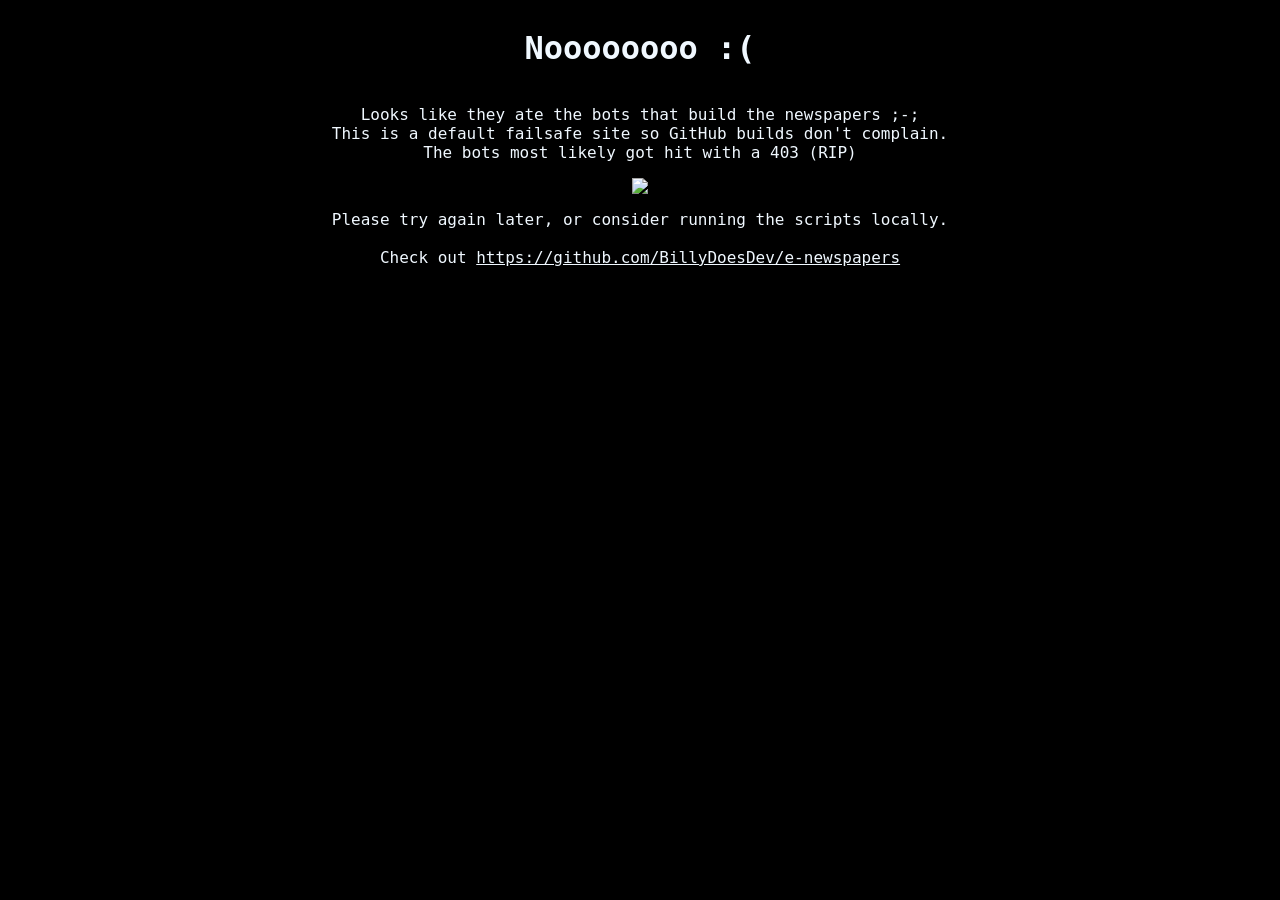
==== newspapers/assets/failsafe.html @ 50baa749 "refactor; add failsafe mechanisms" ====
<!DOCTYPE html>
<html lang="en">

<head>
    <meta charset="UTF-8">
    <meta name="viewport" content="width=device-width, initial-scale=1.0">
    <title>Nooooo</title>
    <style>
        * {
            background-color: black;
            color: aliceblue;
            border: none;
            outline: none;
            box-sizing: border-box;
            font-family: monospace;
            font-size: 1rem;
        }

        body {
            height: 100%;
            display: grid;
            place-items: center;
        }

        h1 {
            font-size: 2rem;
        }

        p {
            text-align: center;
        }
    </style>
</head>

<body>
    <h1>Noooooooo :(</h1>
    <p>
        Looks like they ate the bots that build the newspapers ;-;<br>
        This is a default failsafe site so GitHub builds don't complain.<br>
        The bots most likely got hit with a 403 (RIP)
    </p>
    <img src="https://http.cat/images/403.jpg" />
    <p>Please try again later, or consider running the scripts locally. <br><br>Check out <a
            href="https://github.com/BillyDoesDev/e-newspapers">https://github.com/BillyDoesDev/e-newspapers</a>
    </p>
</body>

</html>
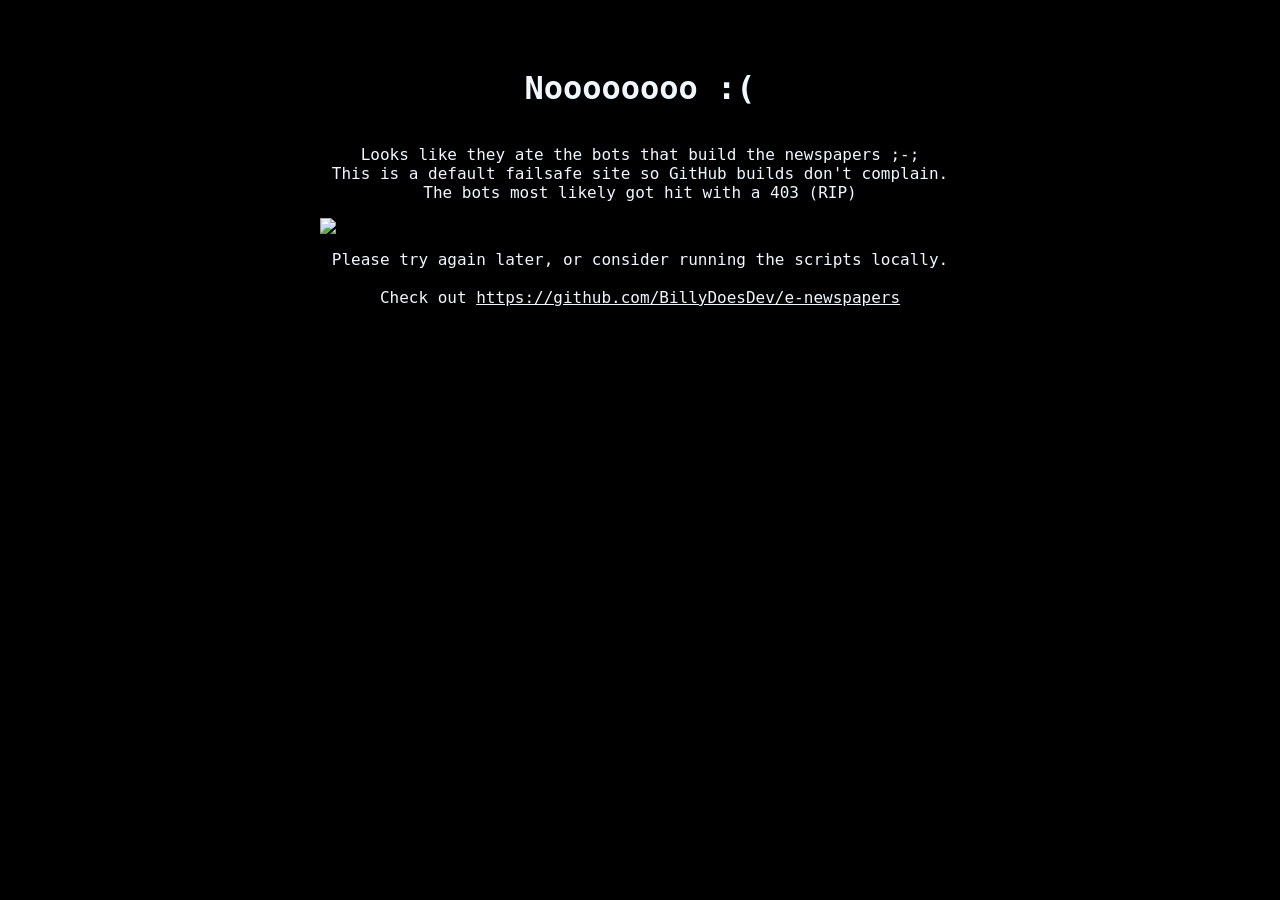
==== commit 4e0c5986: "shillong times: modify how master page url is fetched" ====
--- a/newspapers/assets/failsafe.html
+++ b/newspapers/assets/failsafe.html
@@ -20,6 +20,13 @@
             height: 100%;
             display: grid;
             place-items: center;
+            margin: 3rem auto;
+            padding: 0 1rem;
+        }
+
+        img {
+            width: 100%;
+            max-width: 40rem;
         }
 
         h1 {
